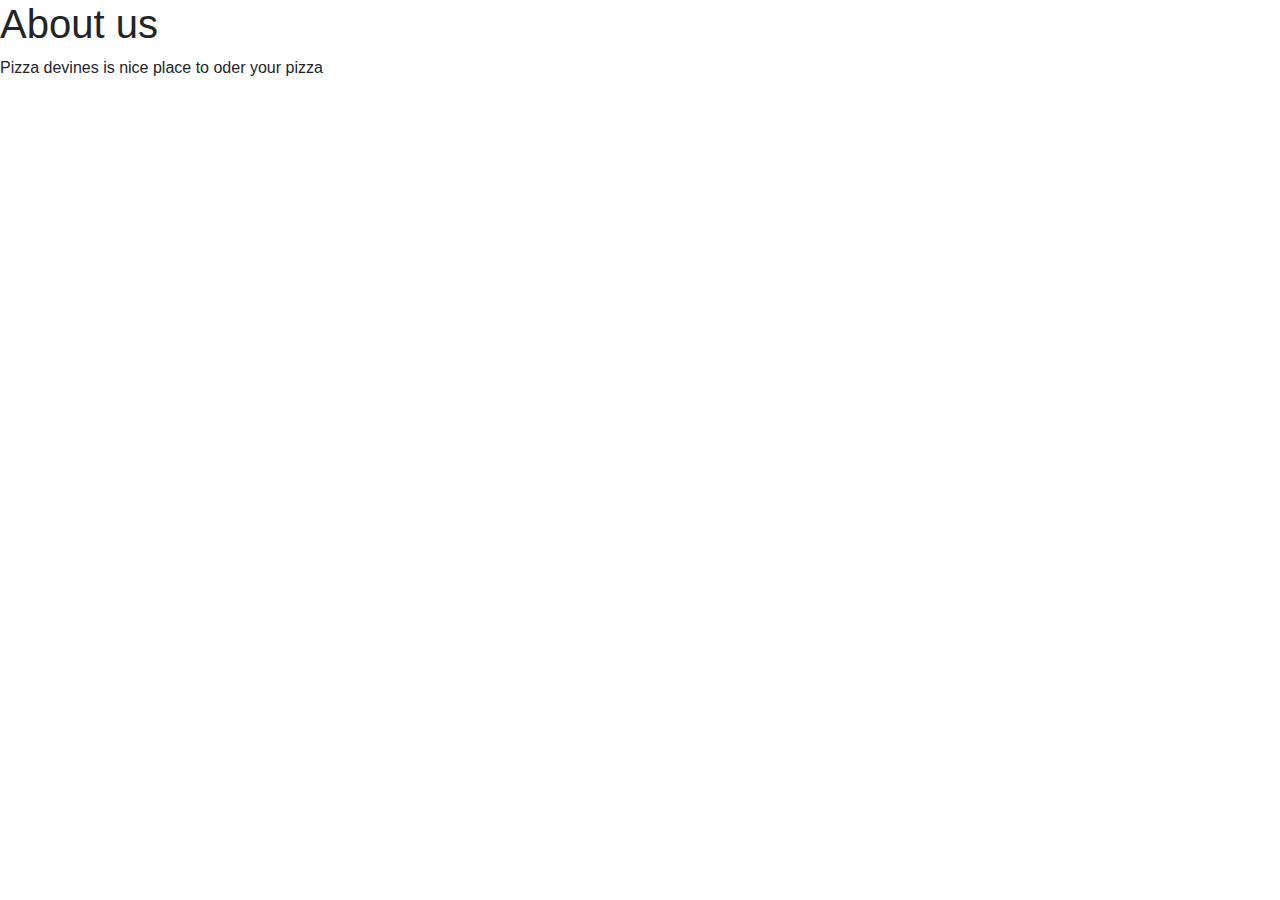
==== about.html @ 3507b2ee "add about us file" ====
<!DOCTYPE html>
<html lang="en">
<head>
    <script src="js/styles.js"></script>
    <link rel="stylesheet" href="css/bootstrap.css" media="all">
    <link rel="stylesheet" href="css/styles.css">
    <title>ABOUT US</title>
</head>
<body>
    <h1>About us</h1>
    <p>Pizza devines is nice place to oder your pizza</p>
    
</body>
</html>
---- css/styles.css ----
/* body { */
    /* display: flex; */
/* } */

/* Add a black background color to the top navigation */
.topnav {
    background-color: #333;
    overflow: hidden;
  }
  
  /* Style the links inside the navigation bar */
  .topnav a {
    float: left;
    display: block;
    color:white ;
    text-align: center;
    padding: 14px 16px;
    text-decoration: none;
    font-size: 17px;
  }
  
  /* Change the color of links on hover */
  .topnav a:hover {
    background-color: black;
    color:white;
  }
  
  /* Add an active class to highlight the current page */
  .topnav a.active {
    background-color: #4CAF50;
    color: white;
  }
  
  /* Hide the link that should open and close the topnav on small screens */
  .topnav .icon {
    display: none;
  }/* When the screen is less than 600 pixels wide, hide all links, except for the first one ("Home"). Show the link that contains should open and close the topnav (.icon) */
@media screen and (max-width: 600px) {
    .topnav a:not(:first-child) {display: none;}
    .topnav a.icon {
      float: right;
      display: block;
    }
  }
  
  /* The "responsive" class is added to the topnav with JavaScript when the user clicks on the icon. This class makes the topnav look good on small screens (display the links vertically instead of horizontally) */
  @media screen and (max-width: 600px) {
    .topnav.responsive {position: relative;}
    .topnav.responsive a.icon {
      position: absolute;
      right: 0;
      top: 0;
    }
    .topnav.responsive a {
      float: none;
      display: block;
      text-align: left;
    }
  }

  .toppage{

    background-image: url("https://bit.ly/2I4RufG");
    height: 700px;
    background-repeat: no-repeat;
    background-size: cover;
    background-attachment: fixed;
    text-align: center;
    color: white ;
    font-family: 'Cookie';
    font-size: 20;
}

.logo {
    justify-content: center;
    align-content: center;
    top: 5px;
}
.kitchen{
    background-image: url("https://bit.ly/2Pv1jI0");
    height: 650px;
    background-repeat: no-repeat;
    background-size: cover;
    color: white;
    font-family: 'El Messiri';
    font-size: xx-large;
    text-align: center
};
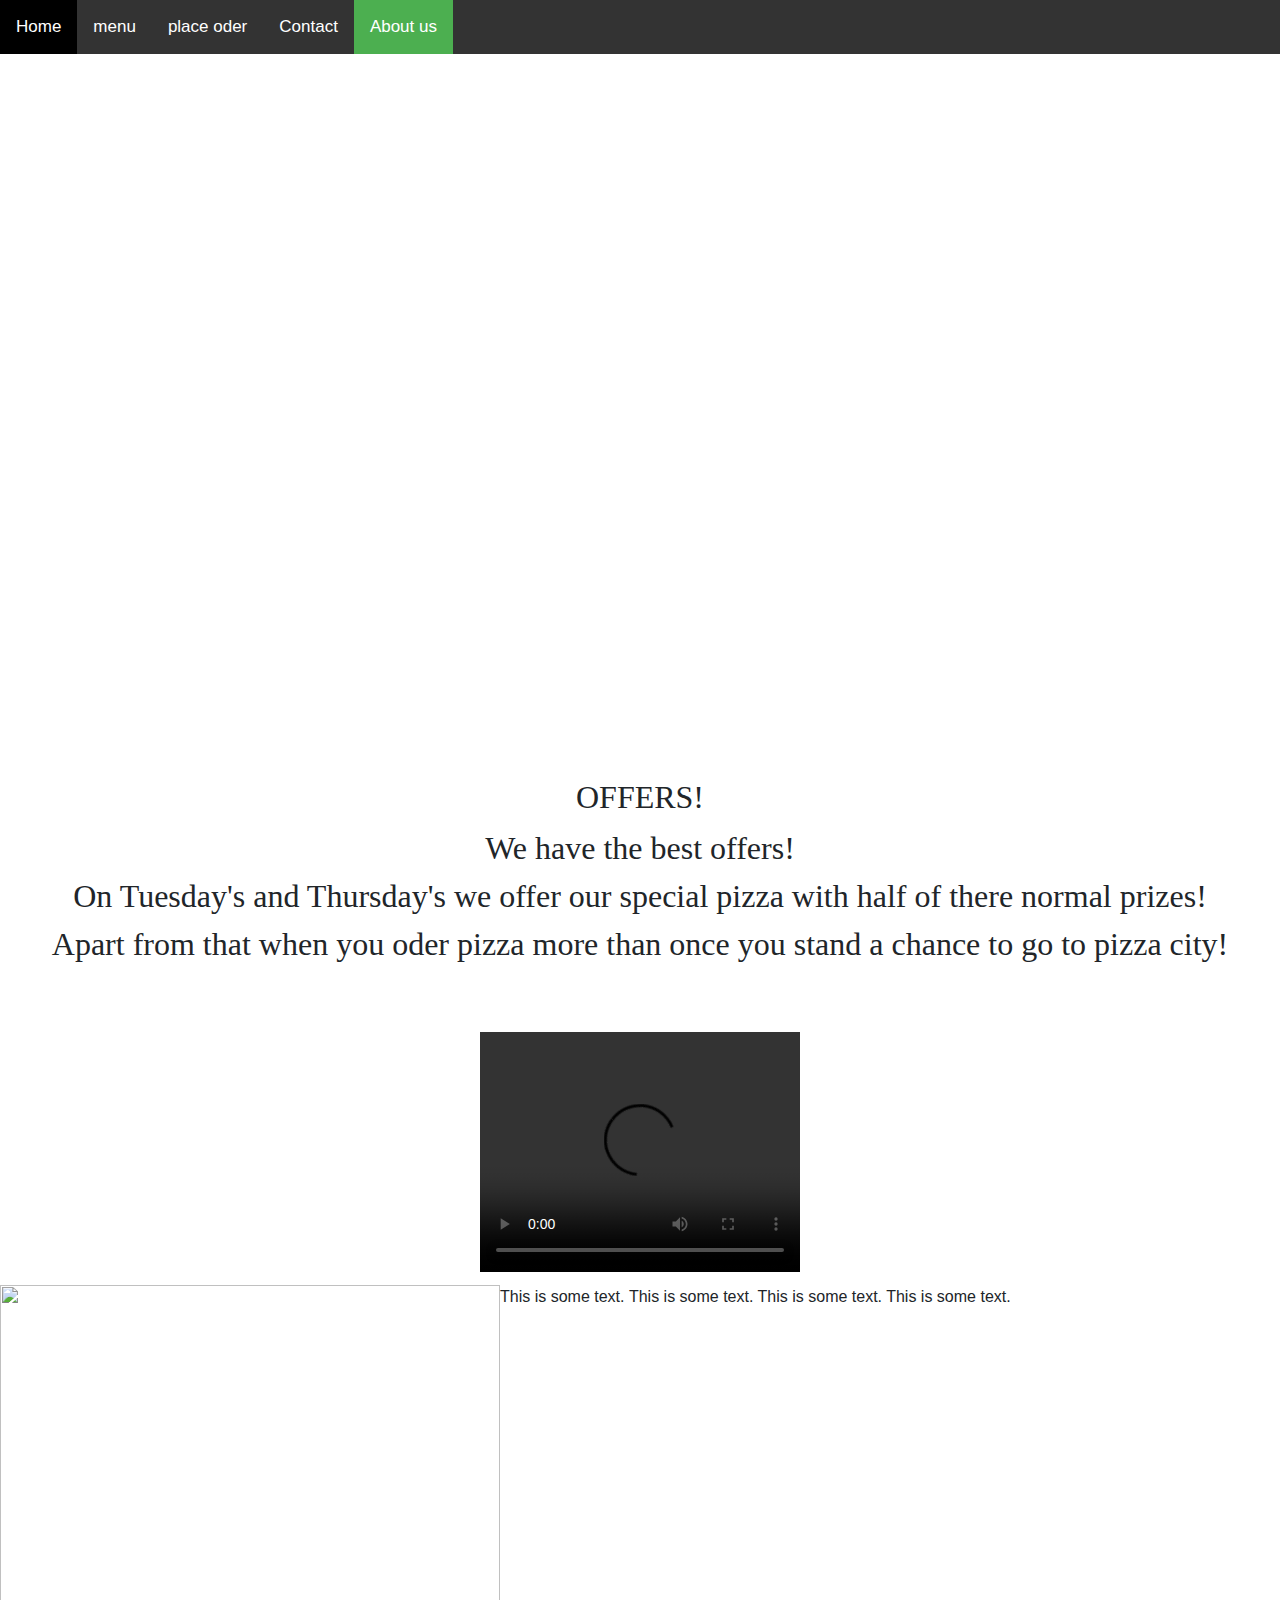
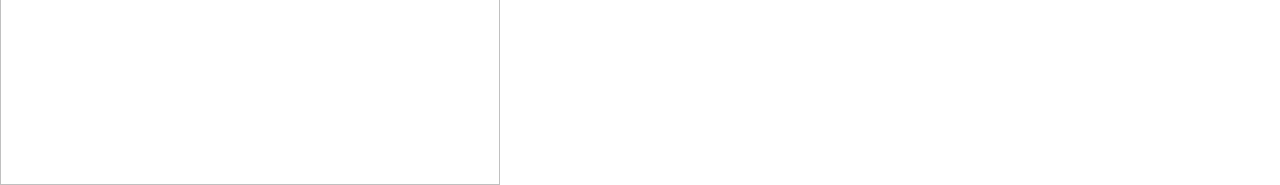
==== commit a56e829a: "add abouts us comments" ====
--- a/about.html
+++ b/about.html
@@ -3,12 +3,49 @@
 <head>
     <script src="js/styles.js"></script>
     <link rel="stylesheet" href="css/bootstrap.css" media="all">
-    <link rel="stylesheet" href="css/styles.css">
+    <link rel="stylesheet" href="css/about.css">
     <title>ABOUT US</title>
 </head>
 <body>
-    <h1>About us</h1>
-    <p>Pizza devines is nice place to oder your pizza</p>
+    <header>
+        <div class="topnav" id="myTopnav">
+            <a href="index.html" >Home</a>
+            <a href="#news">menu</a>
+            <a href="#order">place oder</a>
+            <a href="#contact">Contact</a>
+            <a href="about.html" class="active">About us</a>
+            <a href="javascript:void(0);" class="icon" onclick="myFunction()">
+                <i class="fa fa-bars"></i>
+            </a>
+        </div>
+    <div class="about">
+        <link href="https://fonts.googleapis.com/css?family=Baloo&display=swap" rel="stylesheet">
+        <img class="logo" src="https://bit.ly/2I6aU3U" alt="">
+        <h1>About Us</h1>
+        <p>Pizza Devine is the best place to come and have fun with your friends <br>We offer the best pizza that you can share it with your friends and family
+        <br>
+        We also have the nice environment wher you can hangout <br> Our deliveries are done done efficiently and first <br> Come and have a taste of various types of pizza from pizza devines
+    </p>
+
+    </div>
+    <br>
+    <div class="cont">
+        <link href="https://fonts.googleapis.com/css?family=Old+Standard+TT&display=swap" rel="stylesheet">
+            <h2>OFFERS!</h2>
+            <p>We have the best offers! <br>
+            On Tuesday's and Thursday's we offer our special pizza with half of there normal prizes! <br>
+                Apart from that when you oder pizza more than once you stand a chance to go to pizza city!
+            </p>
+             <br>
+            <video width="320" height="240" controls>
+                <source src="https://bit.ly/2TrHO43" type="video/mp4">
+                    <p style="text-align:right">This is some text in a paragraph.</p>
+                </video>
+    </div>
+    <div class="chefs">
+        <p>This is some text. <img src="https://bit.ly/2VAiNX4"  width="500" height="500" style="float:left">This is some text. This is some text. This is some text.</p>
+
+    </div>
     
 </body>
 </html>--- a/css/about.css
+++ b/css/about.css
@@ -0,0 +1,70 @@
+/* Add a black background color to the top navigation */
+.topnav {
+    background-color: #333;
+    overflow: hidden;
+  }
+  
+  /* Style the links inside the navigation bar */
+  .topnav a {
+    float: left;
+    display: block;
+    color:white ;
+    text-align: center;
+    padding: 14px 16px;
+    text-decoration: none;
+    font-size: 17px;
+  }
+  
+  /* Change the color of links on hover */
+  .topnav a:hover {
+    background-color: black;
+    color:white;
+  }
+  
+  /* Add an active class to highlight the current page */
+  .topnav a.active {
+    background-color: #4CAF50;
+    color: white;
+  }
+  
+  /* Hide the link that should open and close the topnav on small screens */
+  .topnav .icon {
+    display: none;
+  }/* When the screen is less than 600 pixels wide, hide all links, except for the first one ("Home"). Show the link that contains should open and close the topnav (.icon) */
+@media screen and (max-width: 600px) {
+    .topnav a:not(:first-child) {display: none;}
+    .topnav a.icon {
+      float: right;
+      display: block;
+    }
+  }
+  
+  /* The "responsive" class is added to the topnav with JavaScript when the user clicks on the icon. This class makes the topnav look good on small screens (display the links vertically instead of horizontally) */
+  @media screen and (max-width: 600px) {
+    .topnav.responsive {position: relative;}
+    .topnav.responsive a.icon {
+      position: absolute;
+      right: 0;
+      top: 0;
+    }
+    .topnav.responsive a {
+      float: none;
+      display: block;
+      text-align: left;
+    }
+  }
+.about{
+    background-image: url("https://bit.ly/2Pz8v5S");
+    background-repeat: no-repeat;
+    height: 700px;
+    background-size:cover ;
+    text-align: center;
+    font-family: 'Baloo';
+    color: white;
+    font-size: xx-large;
+}
+.cont{
+    text-align: center;
+    font-family: 'Old Standard TT';
+    font-size: xx-large;
+}
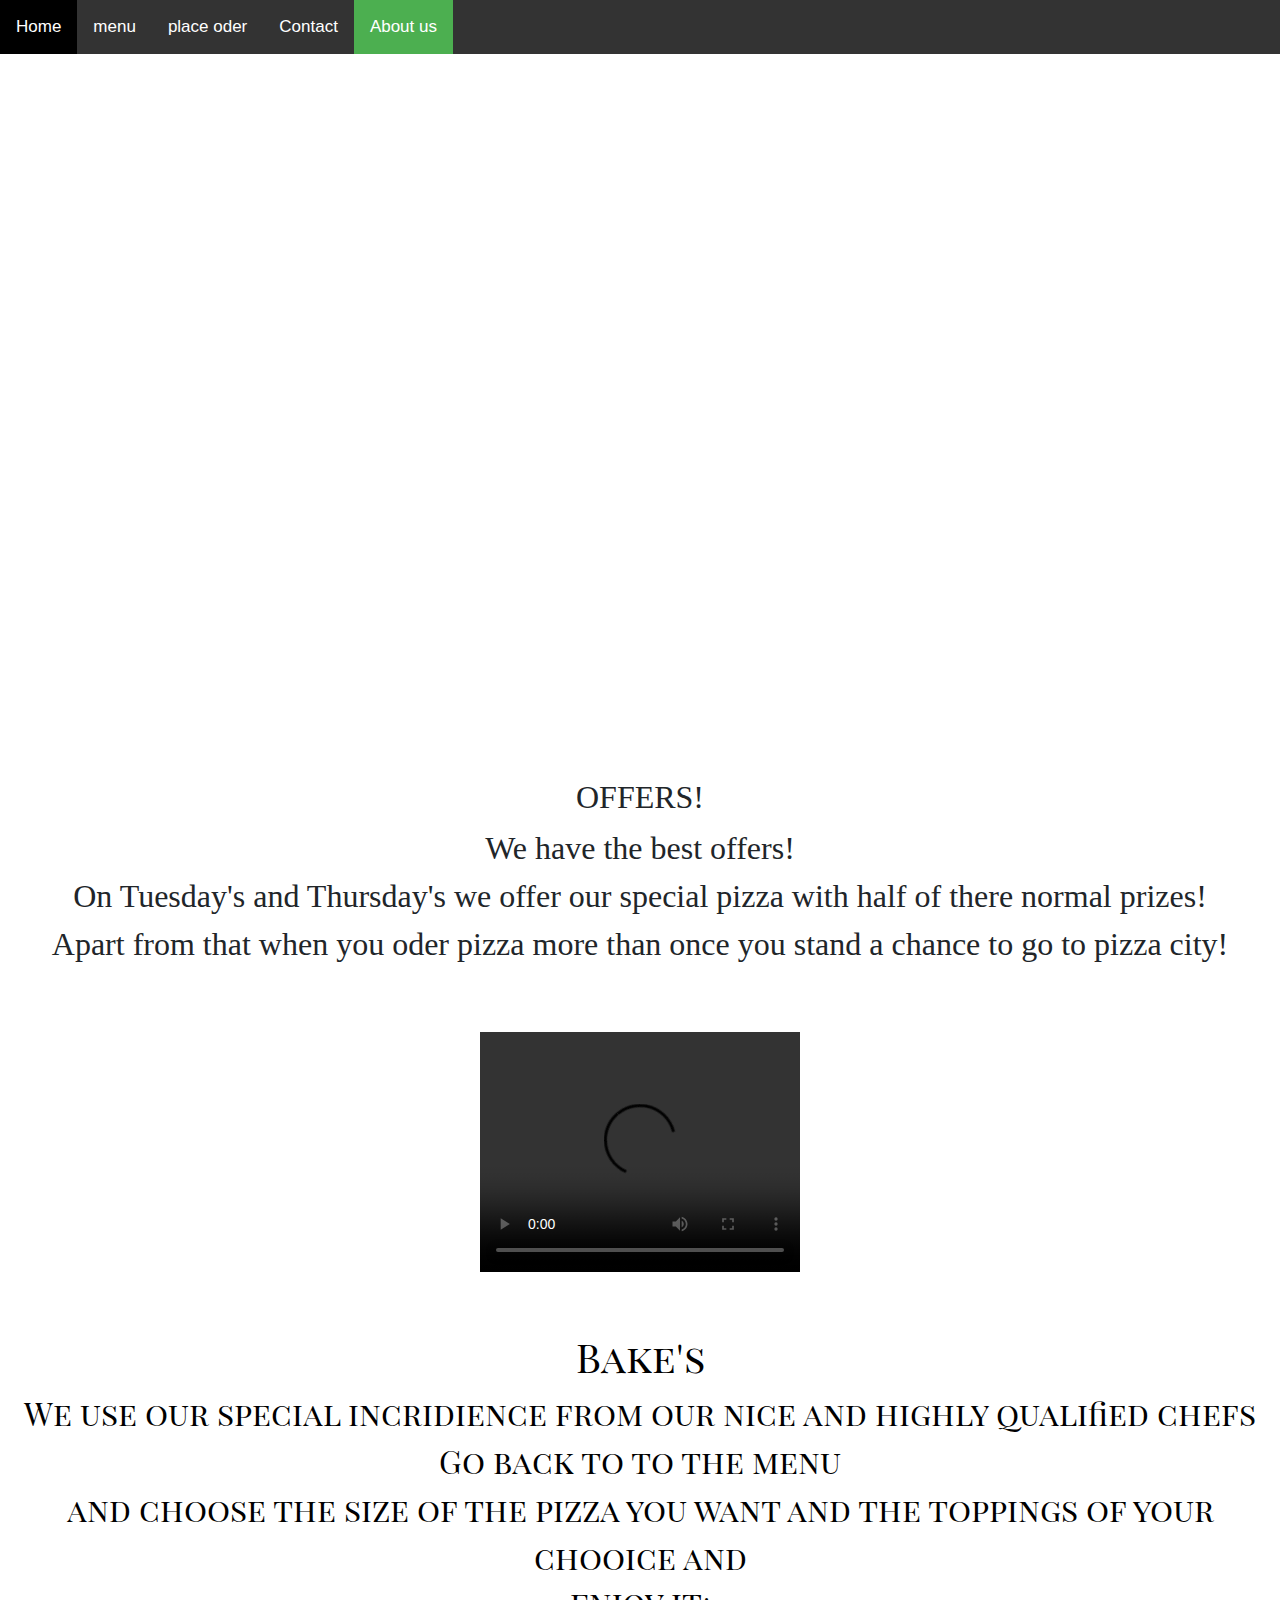
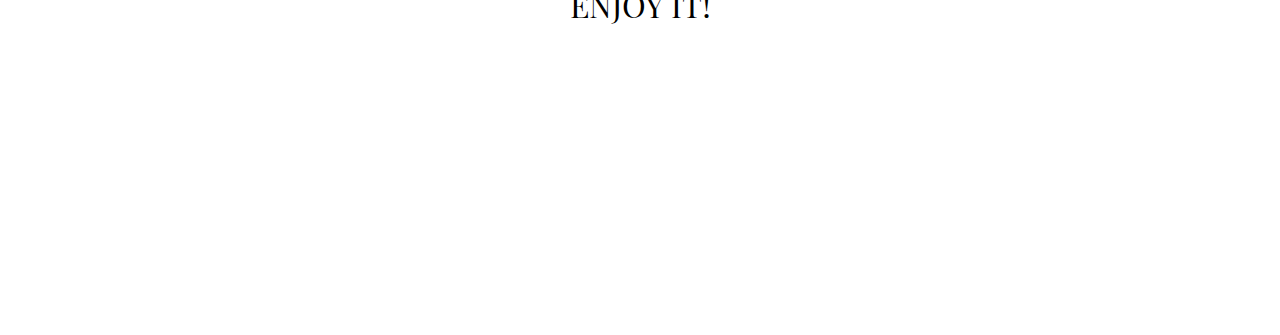
==== commit 10eeac68: "add the about us bakes" ====
--- a/about.html
+++ b/about.html
@@ -42,10 +42,15 @@
                     <p style="text-align:right">This is some text in a paragraph.</p>
                 </video>
     </div>
-    <div class="chefs">
-        <p>This is some text. <img src="https://bit.ly/2VAiNX4"  width="500" height="500" style="float:left">This is some text. This is some text. This is some text.</p>
+    <div class="baked">
+        <img class="logo" src="https://bit.ly/2I6aU3U" alt="">
+        <link href="https://fonts.googleapis.com/css?family=Playfair+Display+SC&display=swap" rel="stylesheet">
+        <h1>Bake's</h1>
+        <p> We use our special incridience from our nice and highly qualified chefs <br> Go back to to the menu <br> and choose the size 
+            of the pizza you want and the toppings of your chooice  and<br> 
+            ENJOY IT!
+         </p>
 
     </div>
-    
 </body>
 </html>--- a/css/about.css
+++ b/css/about.css
@@ -68,3 +68,13 @@
     font-family: 'Old Standard TT';
     font-size: xx-large;
 }
+.baked{
+    background-image: url("https://bit.ly/388hgKE");
+    background-repeat: no-repeat;
+    height: 650px;
+    background-size: cover;
+    text-align: center;
+    font-family: 'Playfair Display SC';
+    font-size: xx-large;
+    color:black;
+}
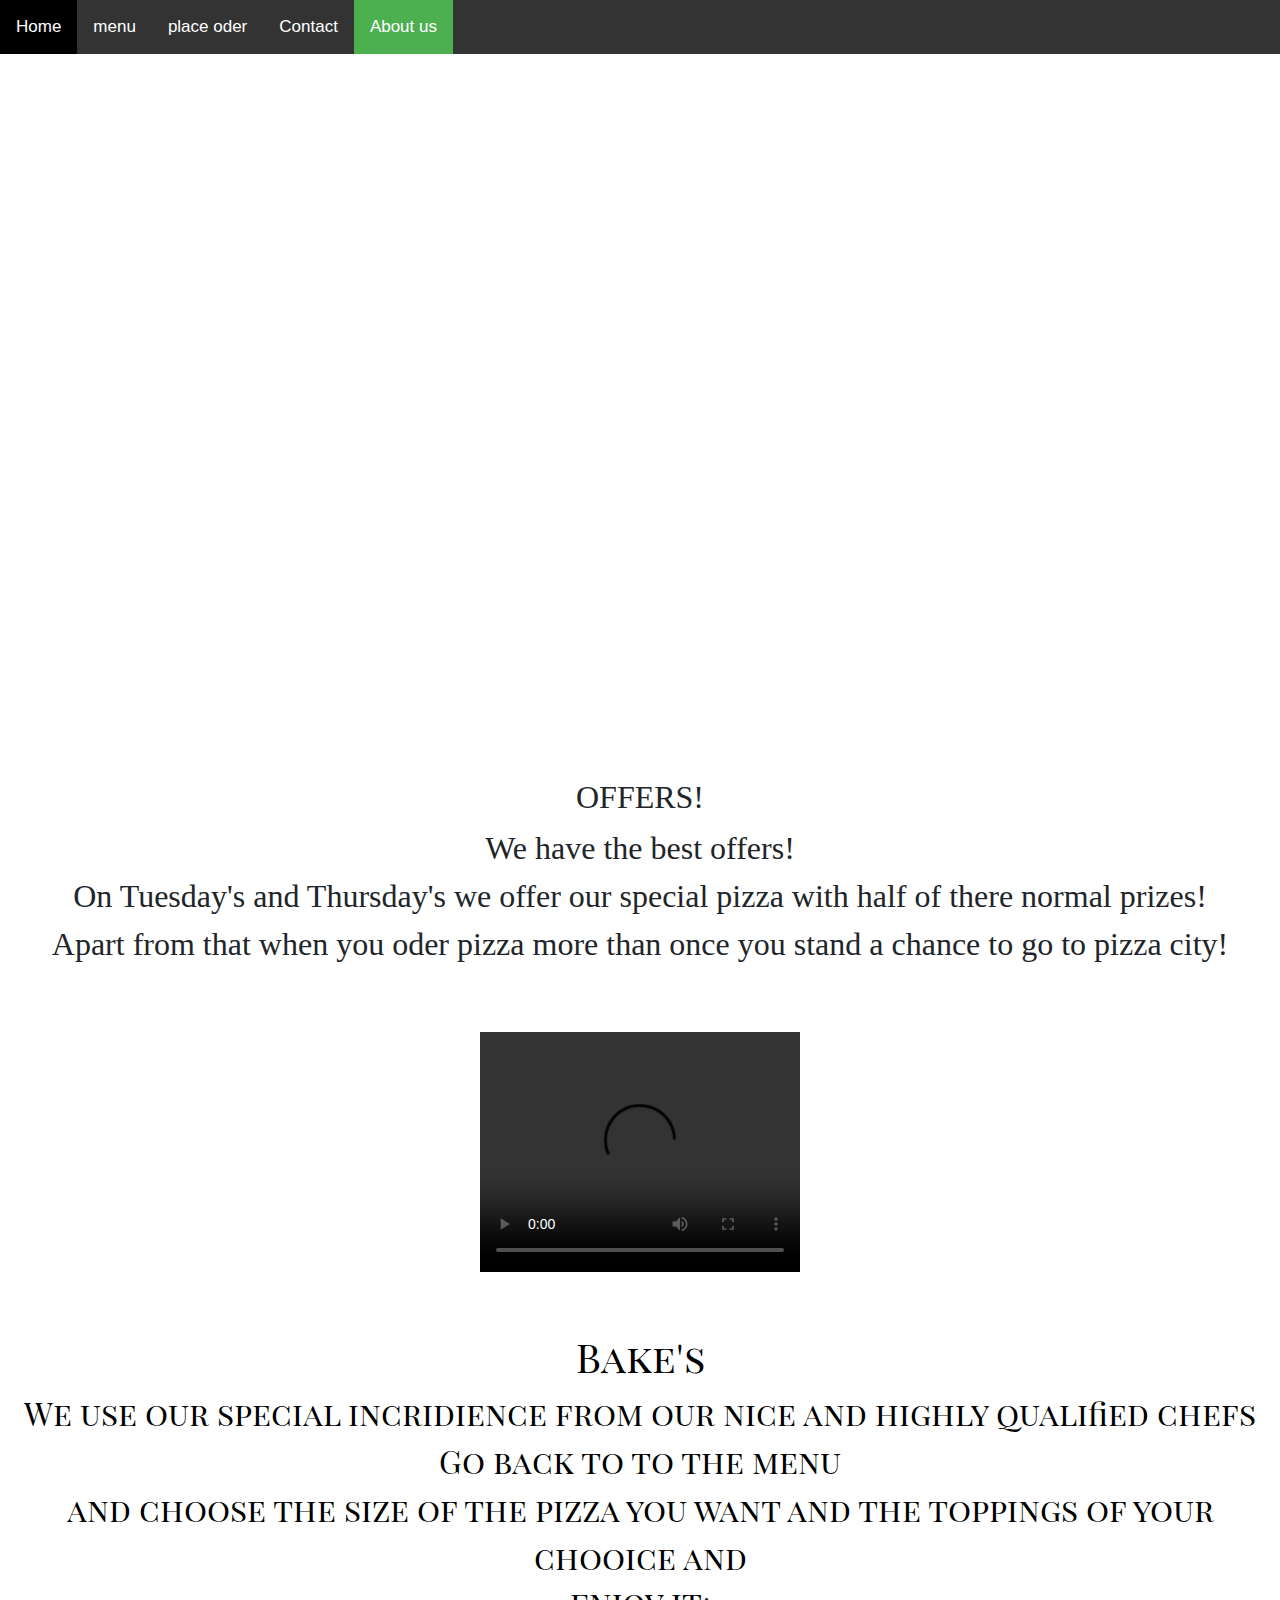
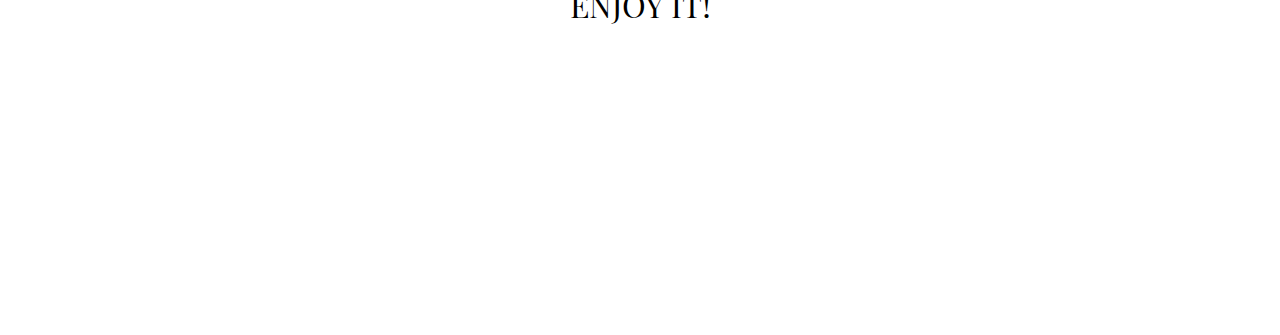
==== commit 2794c2e9: "add menu bar" ====
--- a/about.html
+++ b/about.html
@@ -10,9 +10,9 @@
     <header>
         <div class="topnav" id="myTopnav">
             <a href="index.html" >Home</a>
-            <a href="#news">menu</a>
+            <a href="menu.html">menu</a>
             <a href="#order">place oder</a>
-            <a href="#contact">Contact</a>
+            <a href="contact.html">Contact</a>
             <a href="about.html" class="active">About us</a>
             <a href="javascript:void(0);" class="icon" onclick="myFunction()">
                 <i class="fa fa-bars"></i>
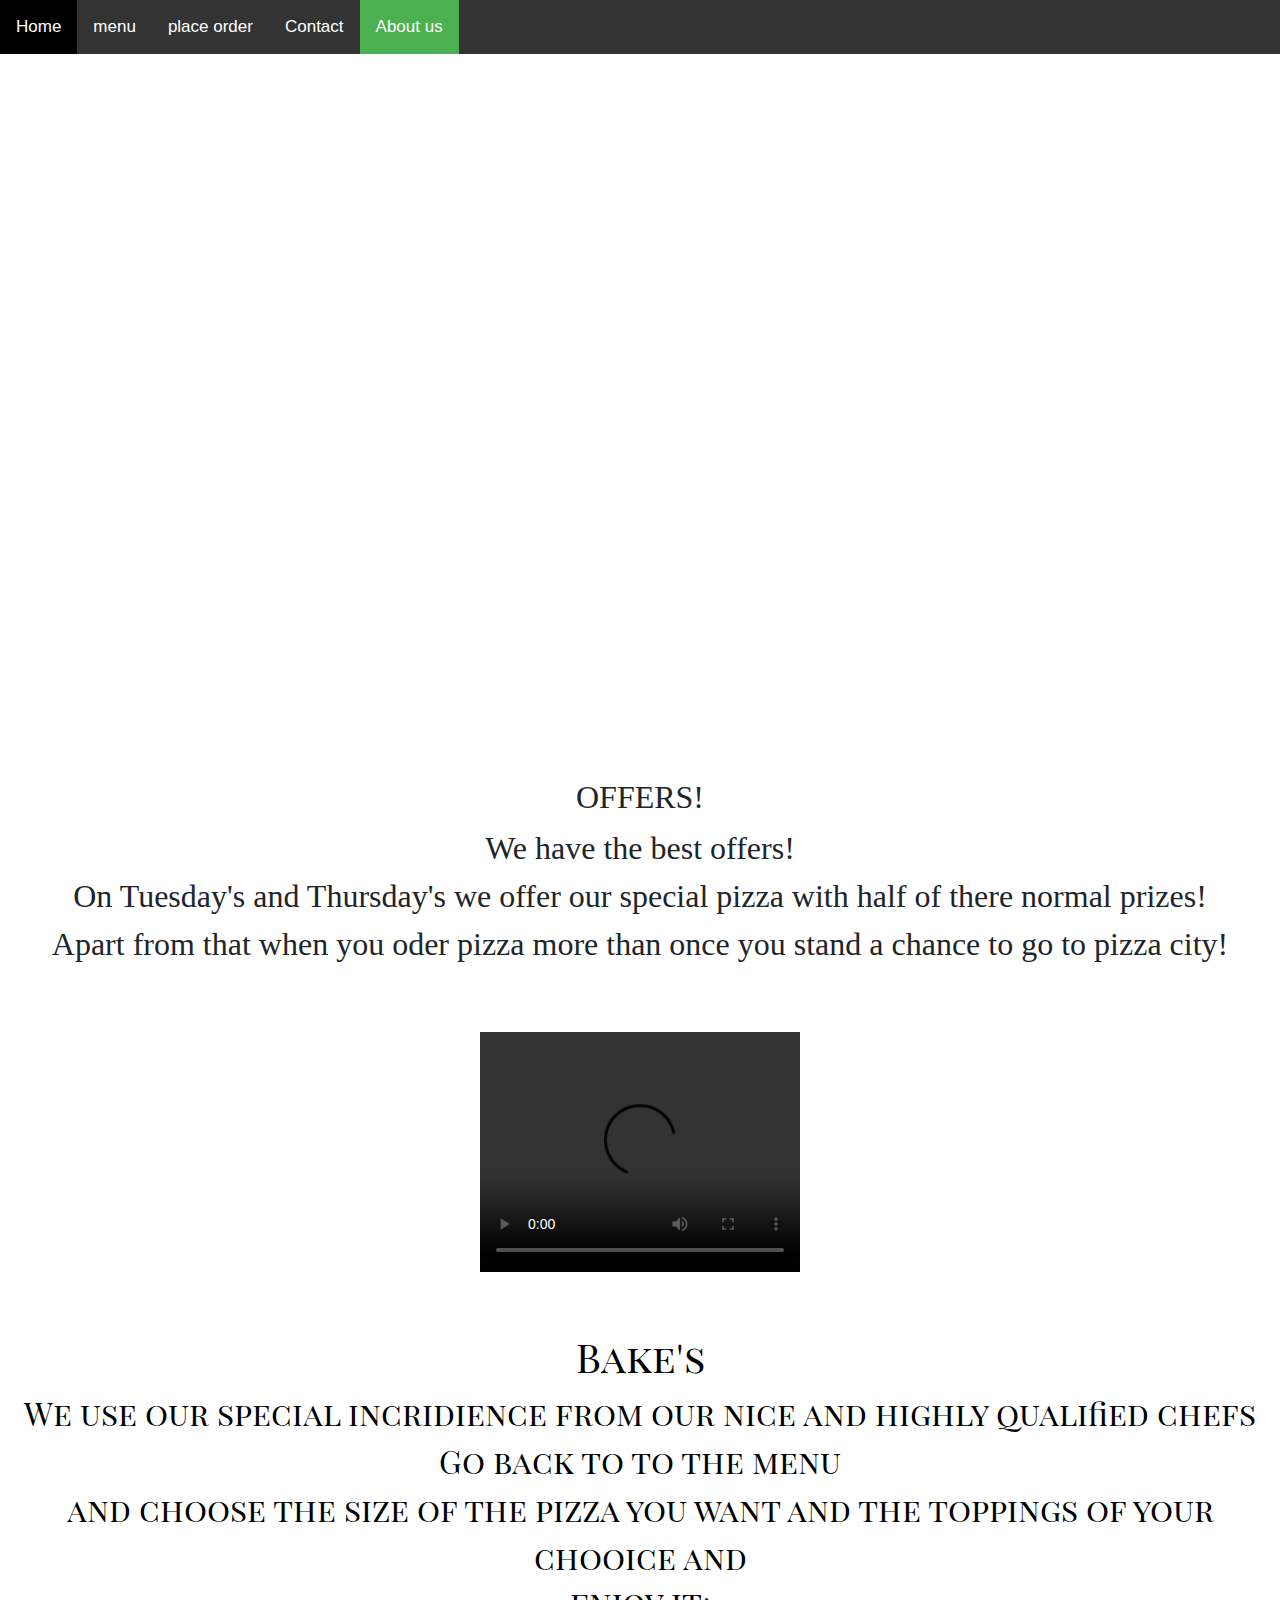
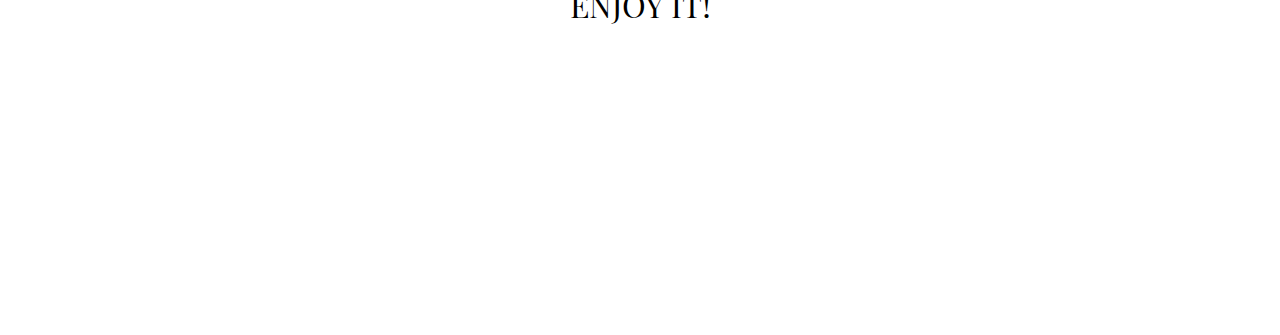
==== commit f4a7e40e: "add order changes" ====
--- a/about.html
+++ b/about.html
@@ -11,7 +11,7 @@
         <div class="topnav" id="myTopnav">
             <a href="index.html" >Home</a>
             <a href="menu.html">menu</a>
-            <a href="#order">place oder</a>
+            <a href="#order">place order</a>
             <a href="contact.html">Contact</a>
             <a href="about.html" class="active">About us</a>
             <a href="javascript:void(0);" class="icon" onclick="myFunction()">
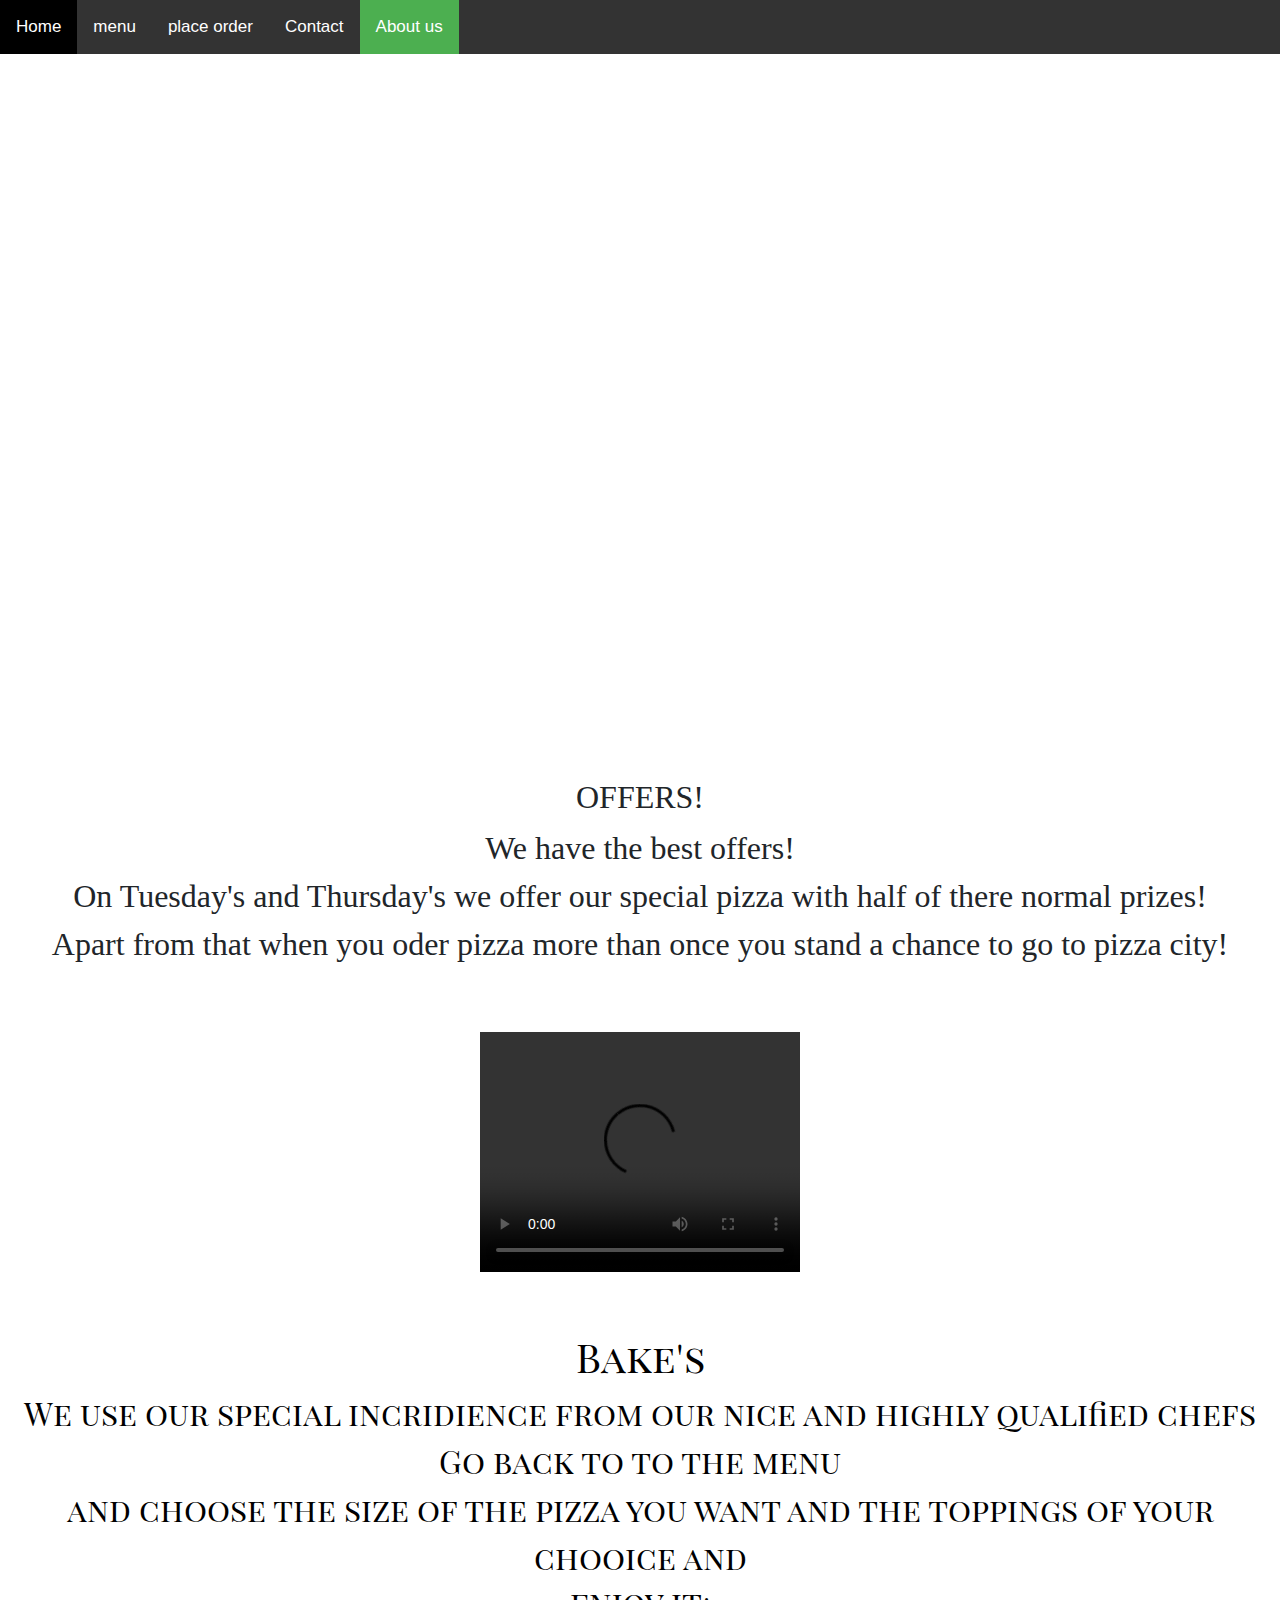
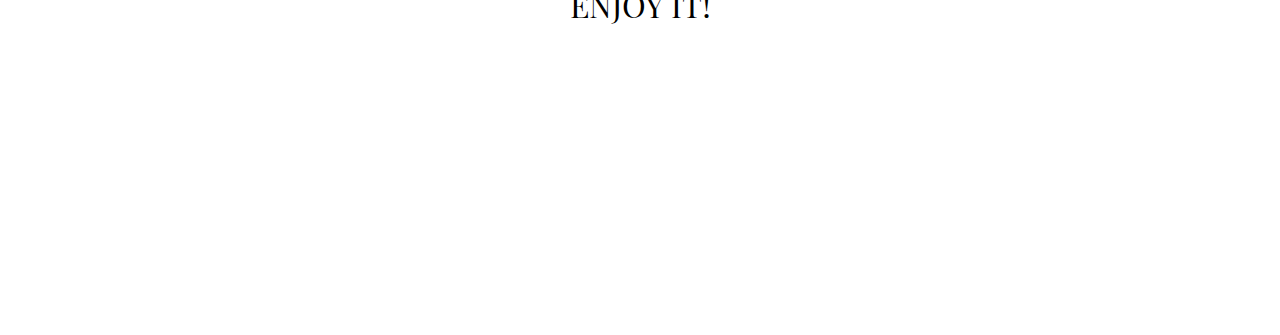
==== commit bd705d11: "add renames js oder file" ====
--- a/about.html
+++ b/about.html
@@ -11,7 +11,7 @@
         <div class="topnav" id="myTopnav">
             <a href="index.html" >Home</a>
             <a href="menu.html">menu</a>
-            <a href="#order">place order</a>
+            <a href="order.html">place order</a>
             <a href="contact.html">Contact</a>
             <a href="about.html" class="active">About us</a>
             <a href="javascript:void(0);" class="icon" onclick="myFunction()">
